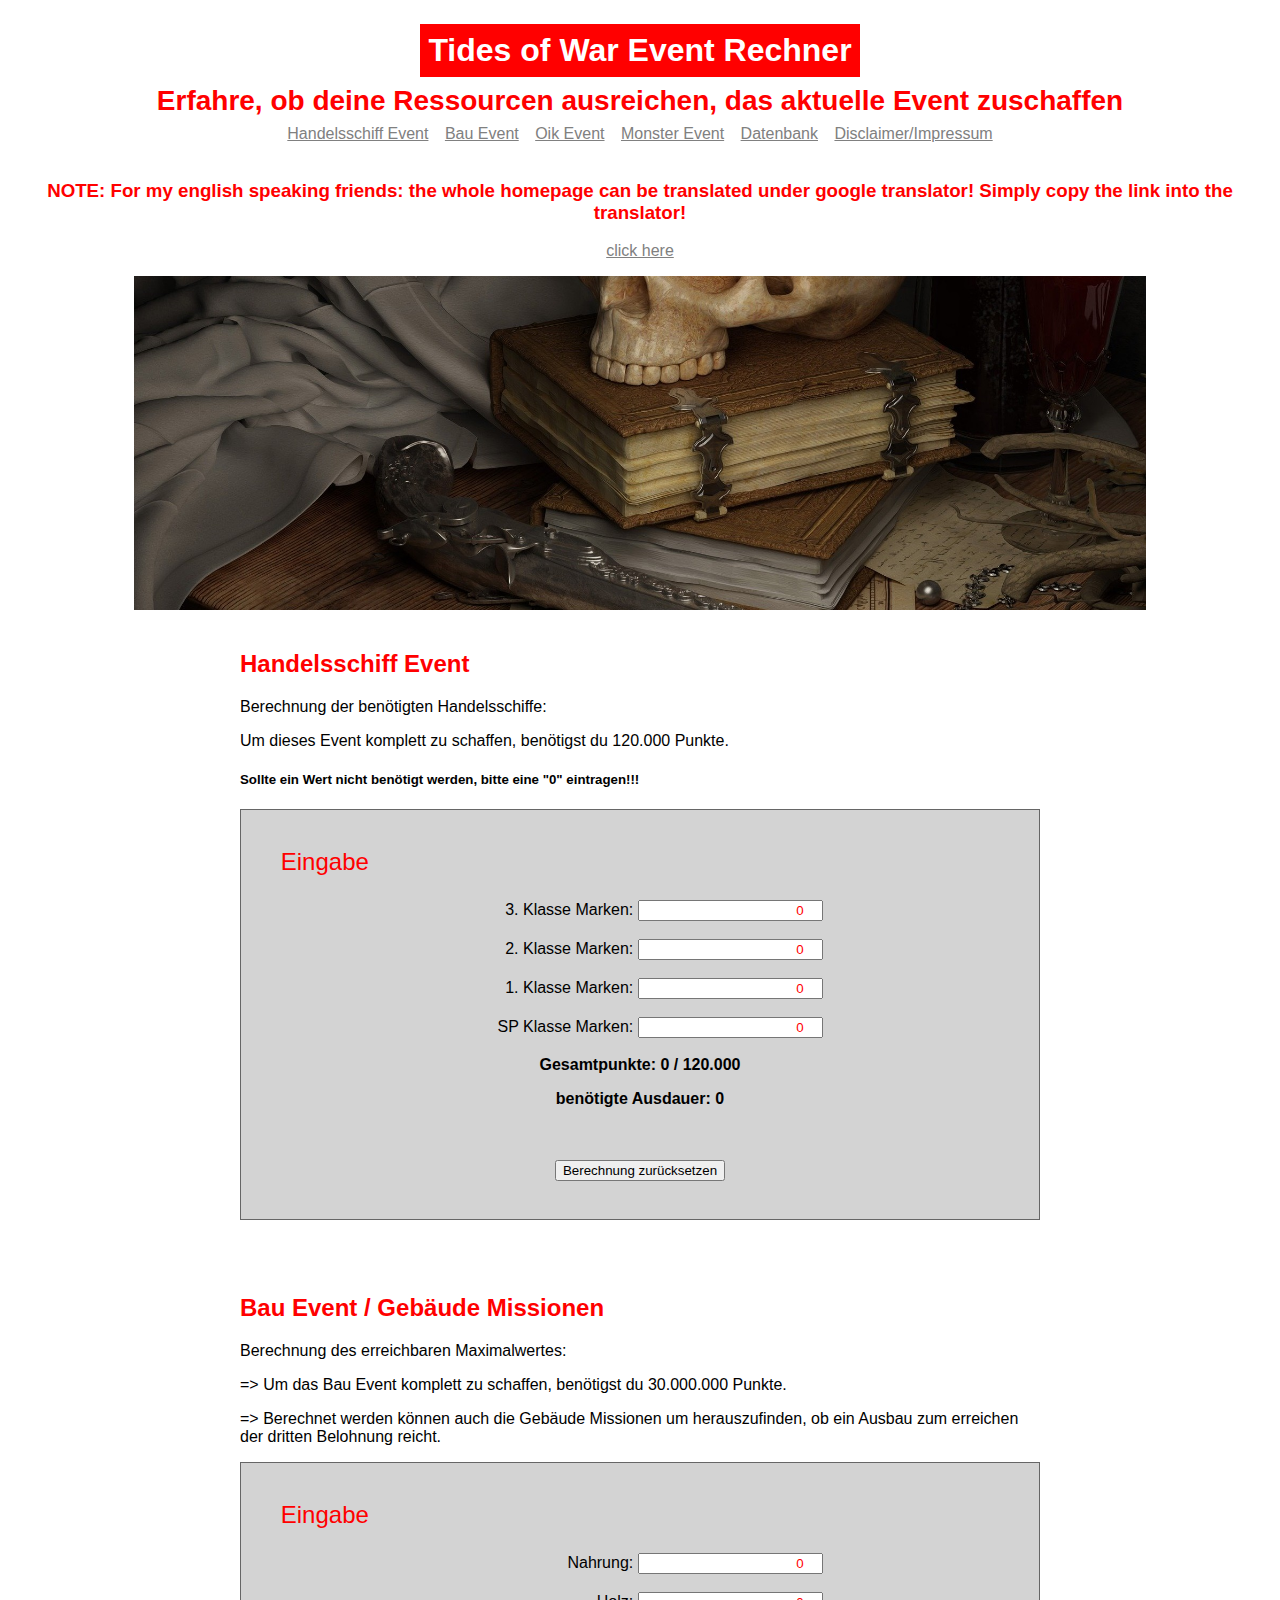
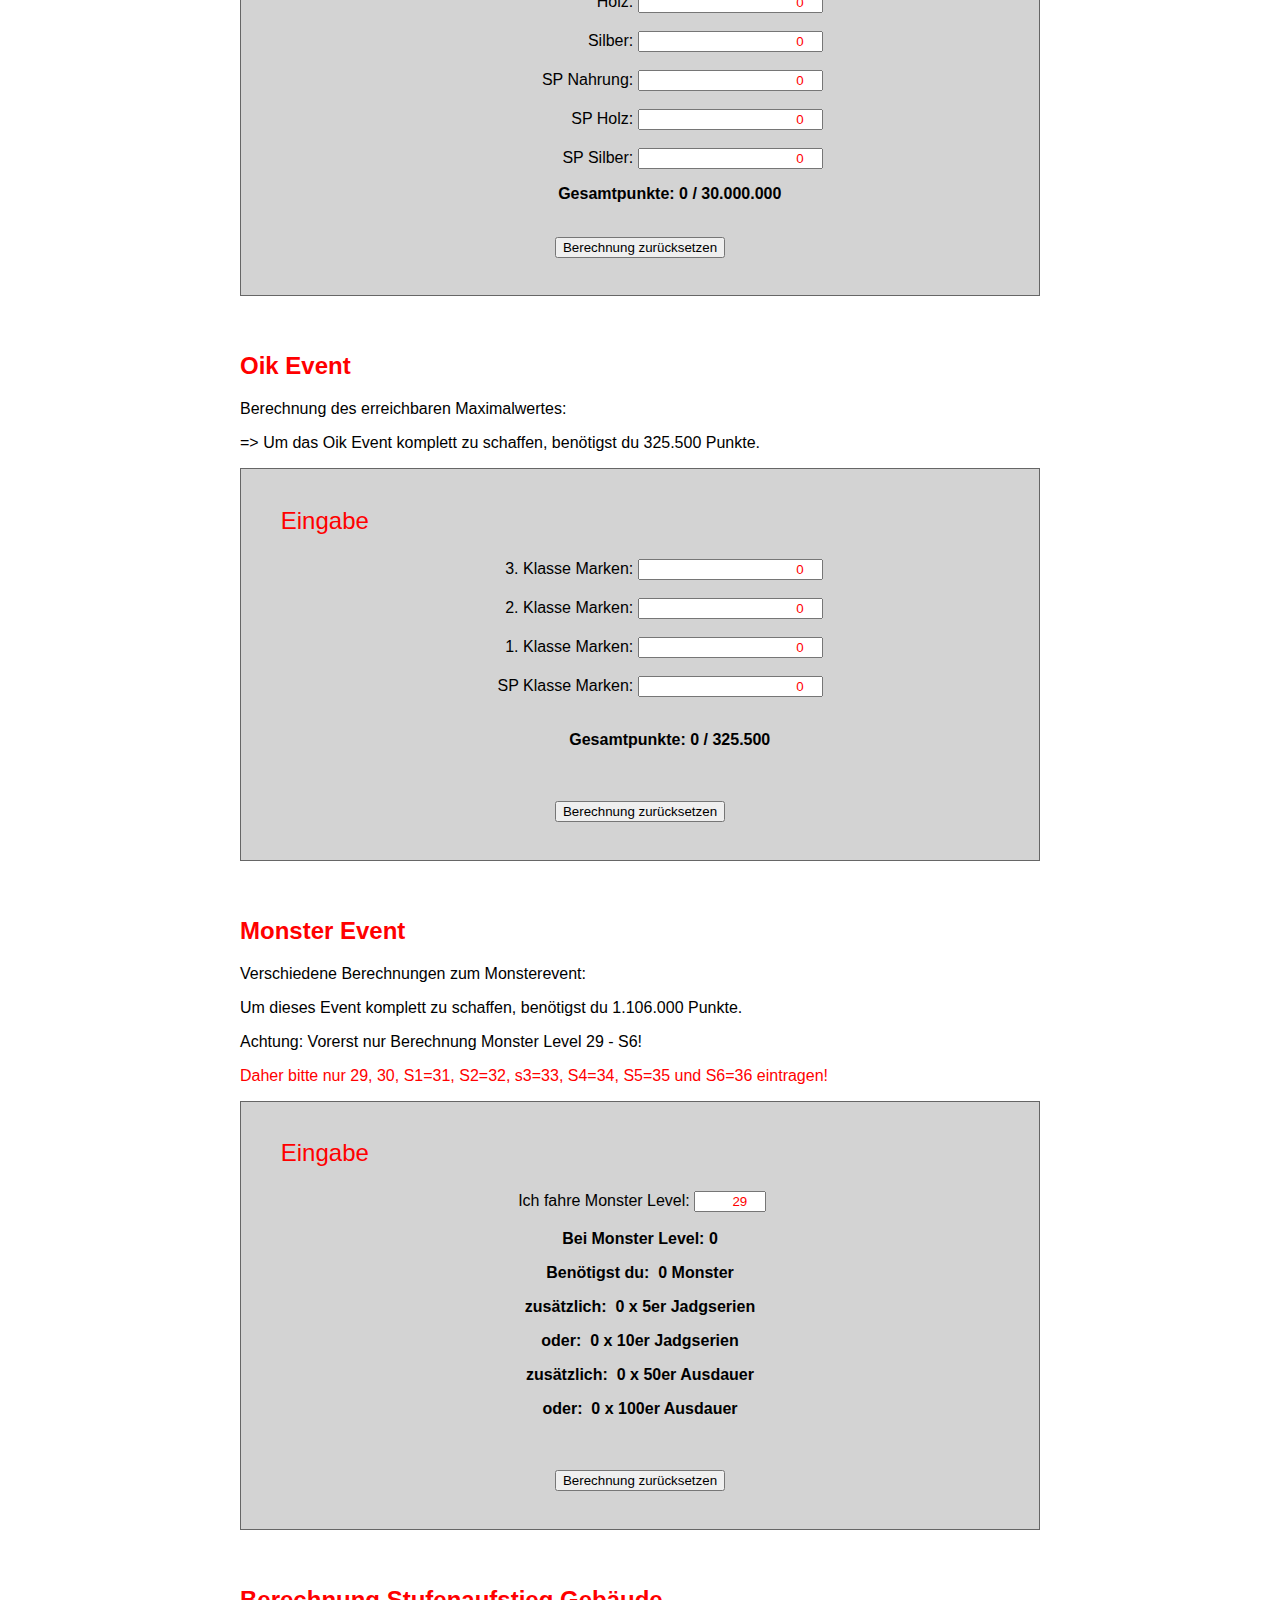
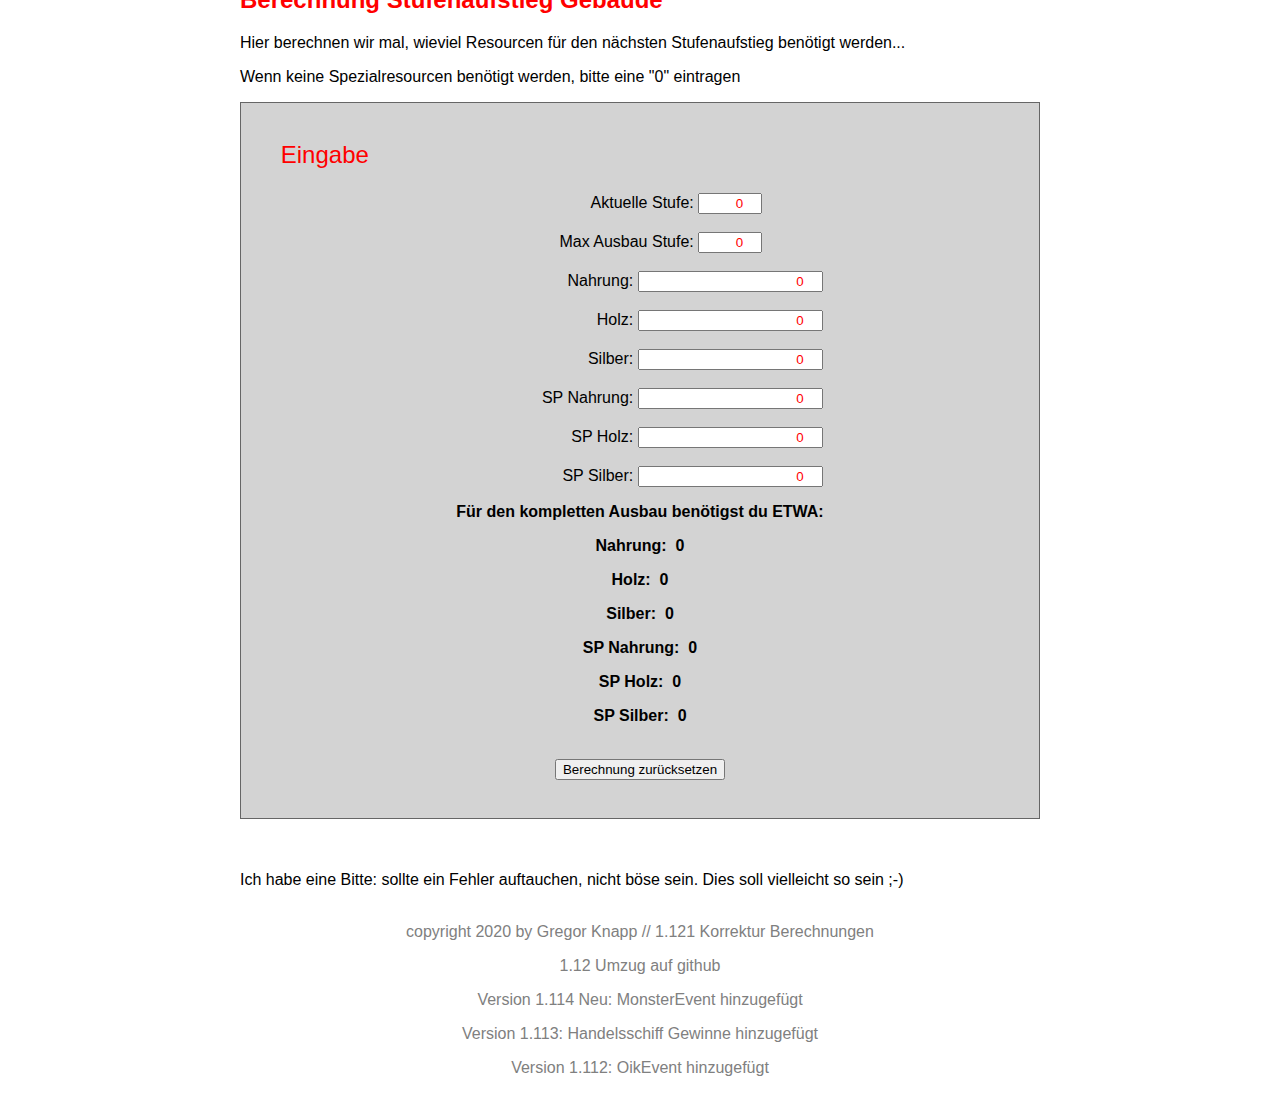
==== index-Test.html @ d53cf062 "new update" ====
<!DOCTYPE html>

<html>

<head>

    <!-- Global site tag (gtag.js) - Google Analytics -->
    <script async src="https://www.googletagmanager.com/gtag/js?id=G-78KHX6XF5R"></script>
    <script>
        window.dataLayer = window.dataLayer || [];
        function gtag() { dataLayer.push(arguments); }
        gtag('js', new Date());

        gtag('config', 'G-78KHX6XF5R');
    </script>



    <title>Berechnung von TOW Event Inhalten</title>
    <link rel="stylesheet" href="style.css">
    <meta name="viewport" content="width=device-width, initial-scale=1">
    <meta http-equiv="content-type" content="text/html; charset=utf-8">
</head>

<body>
    <div id="top">
        <div id="logo">Tides of War Event Rechner</div>
        <div id="logo-name">Erfahre, ob deine Ressourcen ausreichen, das aktuelle Event zuschaffen</div>
        <div id="navigation">
            <a href="#handel">Handelsschiff Event</a>
            <a href="#bau">Bau Event</a>
            <a href="#oiken">Oik Event</a>
            <a href="#monster">Monster Event</a>
            <a href="eingabe.php">Datenbank</a>
            <a href="Disclaimer.html">Disclaimer/Impressum</a>
            <br>
            <br>

            <h3 style="color: red;">NOTE: For my english speaking friends: the whole homepage can be translated under
                google translator! Simply copy the link into the translator!</h3>
            <a href="https://translate.google.com/?hl=de&tab=TT&authuser=0">click here</a>

        </div>
        <div id="image">
            <img src="titelfoto.jpg" alt="Bild der Homepage">
        </div>
    </div>
    <div id="main">
        <section id="handel"></section>
        <h2 style="color: red;">Handelsschiff Event</h2>

        <p>Berechnung der benötigten Handelsschiffe:</p>
        <p>Um dieses Event komplett zu schaffen, benötigst du 120.000 Punkte.</p>
        <h5>Sollte ein Wert nicht benötigt werden, bitte eine "0" eintragen!!!</h5>

        <main>
            <form id="myForm">
                <legend style="color: red;">Eingabe</legend>
                <label for="hsmarken3">3. Klasse Marken:</label>
                <input type="number" min="0" id="hsmarken3" value="0" step="100.0">
                <br>
                <br>
                <label for="hsmarken2">2. Klasse Marken:</label>
                <input type="number" min="0" id="hsmarken2" value="0" step="100.0">
                <br>
                <br>
                <label for="hsmarken1">1. Klasse Marken:</label>
                <input type="number" min="0" id="hsmarken1" value="0" step="100.0">
                <br>
                <br>
                <label for="hsmarkensp">SP Klasse Marken:</label>
                <input type="number" min="0" id="hsmarkensp" value="0" step="10.0">
                <br>
                <br>
                <p style="margin: auto;">Gesamtpunkte:
                    <output id="betrag" for="hsmarken3 hsmarken2 hsmarken1 hsmarkensp">0</output> / 120.000</p>
                <p>benötigte Ausdauer:
                    <output id="serien" for="hsmarken3 hsmarken2 hsmarken1 hsmarkensp">0</output> </p>

                <!--              <p><span>Mögliche Gewinne:</span>
                    <output style="color: red;" id="gewinn" for="..."></output> </p>

                <output style="font-size:small;" id="gewinne"></output> -->

                <br>
                <br>

                <button form="myForm" type="reset">Berechnung zurücksetzen</button>

            </form>
        </main>

        <script src="js/BerechnungHsEvent.js"></script>
        <br>
        <br>
        <br>

        <section id="bau"></section>
        <h2 style="color: red;">Bau Event / Gebäude Missionen</h2>

        <p>Berechnung des erreichbaren Maximalwertes:</p>
        <p>=> Um das Bau Event komplett zu schaffen, benötigst du 30.000.000 Punkte.</p>
        <p>=> Berechnet werden können auch die Gebäude Missionen um herauszufinden, ob ein Ausbau zum erreichen der
            dritten Belohnung reicht.</p>

        <main>
            <form id="myForm1">
                <legend style="color: red;">Eingabe</legend>
                <label for="bnahrung">Nahrung:</label>
                <input type="number" min="0" id="bnahrung" value="0" step="1000000.0">
                <br>
                <br>
                <label for="bholz">Holz:</label>
                <input type="number" min="0" id="bholz" value="0" step="1000000.0">
                <br>
                <br>
                <label for="bsilber">Silber:</label>
                <input type="number" min="0" id="bsilber" value="0" step="1000000.0">
                <br>
                <br>
                <label for="bspnahrung">SP Nahrung:</label>
                <input type="number" min="0" id="bspnahrung" value="0" step="10.0">
                <br>
                <br> <label for="bspholz">SP Holz:</label>
                <input type="number" min="0" id="bspholz" value="0" step="10.0">
                <br>
                <br>
                <label for="bspsilber">SP Silber:</label>
                <input type="number" min="0" id="bspsilber" value="0" step="10.0">
                <p><span>Gesamtpunkte:</span>
                    <output id="betrag1" for="bnahrung bholz bsilber bspnahrung bspholz bspsilber">0</output> /
                    30.000.000</p>
                <br>
                <button form="myForm1" type="reset">Berechnung zurücksetzen</button>


            </form>
        </main>

        <script src="js/BerechnungBauEvent.js"></script>
        <script src="js/BauBelohnung.js"></script>

        <br>
        <br>
        <section id="oiken"></section>
        <h2 style="color: red;">Oik Event</h2>
        <p>Berechnung des erreichbaren Maximalwertes:</p>
        <p>=> Um das Oik Event komplett zu schaffen, benötigst du 325.500 Punkte.</p>

        <main>
            <form id="myForm2">
                <legend style="color: red;">Eingabe</legend>
                <label for="kbmarken3">3. Klasse Marken:</label>
                <input type="number" min="0" id="kbmarken3" value="0" step="100.0">
                <br>
                <br>
                <label for="kbmarken2">2. Klasse Marken:</label>
                <input type="number" min="0" id="kbmarken2" value="0" step="100.0">
                <br>
                <br>
                <label for="kbmarken1">1. Klasse Marken:</label>
                <input type="number" min="0" id="kbmarken1" value="0" step="100.0">
                <br>
                <br>
                <label for="kbmarkensp">SP Klasse Marken:</label>
                <input type="number" min="0" id="kbmarkensp" value="0" step="10.0">
                <br>
                <br>
                <p><span>Gesamtpunkte:</span>
                    <output id="betrag2" for="kbmarken3 kbmarken2 kbmarken1 kbmarkensp">0</output> / 325.500</p>
                <br>


                <!--
                <p><span>Mögliche Gewinne:</span>
                    <output style="color: red;" id="gewinn" for="..."></output> </p>

                <output style="font-size:small;" id="gewinneso"></output>   -->


                <br>
                <button form="myForm2" type="reset">Berechnung zurücksetzen</button>

            </form>
        </main>

        <script src="js/BerechnungOikEvent.js"></script>

        <br>
        <br>

        <div id="main">
            <section id="monster"></section>
            <h2 style="color: red;">Monster Event</h2>

            <p>Verschiedene Berechnungen zum Monsterevent:</p>
            <p>Um dieses Event komplett zu schaffen, benötigst du 1.106.000 Punkte.</p>
            <p>Achtung: Vorerst nur Berechnung Monster Level 29 - S6!</p>
            <p style="color: red;">Daher bitte nur 29, 30, S1=31, S2=32, s3=33, S4=34, S5=35 und S6=36 eintragen!</p>

            <main>
                <form id="myForm3">
                    <legend style="color: red;">Eingabe</legend>
                    <label for="moStufe3">Ich fahre Monster Level:</label>
                    <input type="number" min="29" max="36" id="moStufe3" value="29" step="1.0">
                    <br>
                    <br>
                    <p style="margin: auto;">Bei Monster Level:
                        <output id="betragmo" for="moStufe3">0</output></p>
                    <p>Benötigst du:
                        <output id="gewinne3"> 0</output> Monster
                        <br>
                    <p>zusätzlich:
                        <output id="gewinne31"> 0</output> x 5er Jadgserien </p>
                    <p>oder:
                        <output id="gewinne32"> 0</output> x 10er Jadgserien </p>
                    <p>zusätzlich:
                        <output id="gewinne33"> 0</output> x 50er Ausdauer </p>
                    <p>oder:
                        <output id="gewinne34"> 0</output> x 100er Ausdauer </p>




                    <br>
                    <br>

                    <button form="myForm3" type="reset">Berechnung zurücksetzen</button>

                </form>
            </main>

            <script src="js/BerechnungMoEvent.js"></script>
            <br>
            <br>
            <div id="main">
                <section id="monster"></section>
                <h2 style="color: red;">Berechnung Stufenaufstieg Gebäude</h2>

                <p>Hier berechnen wir mal, wieviel Resourcen für den nächsten Stufenaufstieg benötigt werden...</p>
                <p>Wenn keine Spezialresourcen benötigt werden, bitte eine "0" eintragen</p>

                <main>
                    <form id="myForm4">
                        <legend style="color: red;">Eingabe</legend>

                        <label for="ausbauStufeAktuell">Aktuelle Stufe:</label>
                        <input type="number" min="0" max="6" id="ausbauStufeAktuell" value="0" step="1.0">
                        <br>
                        <br>
                        <label for="ausbauStufeMax">Max Ausbau Stufe:</label>
                        <input type="number" min="0" max="6" id="ausbauStufeMax" value="0" step="1.0">
                        <br>
                        <br>
                        <label for="ausbauNahrung">Nahrung:</label>
                        <input type="number" min="0" id="ausbauNahrung" value="0" step="1000000.0">
                        <br>
                        <br>
                        <label for="ausbauHolz">Holz:</label>
                        <input type="number" min="0" id="ausbauHolz" value="0" step="1000000.0">
                        <br>
                        <br>
                        <label for="ausbauSilber">Silber:</label>
                        <input type="number" min="0" id="ausbauSilber" value="0" step="1000000.0">
                        <br>
                        <br>
                        <label for="ausbauSpNahrung">SP Nahrung:</label>
                        <input type="number" min="0" id="ausbauSpNahrung" value="0" step="10.0">
                        <br>
                        <br> <label for="ausbauSpHolz">SP Holz:</label>
                        <input type="number" min="0" id="ausbauSpHolz" value="0" step="10.0">
                        <br>
                        <br>
                        <label for="ausbauSpSilber">SP Silber:</label>
                        <input type="number" min="0" id="ausbauSpSilber" value="0" step="10.0">
                        </p>
                        <p style="margin: auto;">Für den kompletten Ausbau benötigst du ETWA:</p>
                        <p>Nahrung:
                            <output id="ausbauStufeErgebnisNahrung"> 0</output>
                            <br>
                        <p>Holz:
                            <output id="gewinne31"> 0</output></p>
                        <p>Silber:
                            <output id="gewinne32"> 0</output></p>
                        <p>SP Nahrung:
                            <output id="gewinne33"> 0</output></p>
                        <p>SP Holz:
                            <output id="gewinne34"> 0</output></p>
                        <p>SP Silber:
                            <output id="gewinne34"> 0</output></p>
                        <br>

                        <button form="myForm4" type="reset">Berechnung zurücksetzen</button>

                    </form>
                </main>

                <script src="js/BerechnungAusbau.js"></script>
                <br>

                <br>
                <p>Ich habe eine Bitte: sollte ein Fehler auftauchen, nicht böse sein. Dies soll vielleicht so sein ;-)
                </p>

            </div>
            <div id="footer">
                <br>
                copyright 2020 by Gregor Knapp // 1.121 Korrektur Berechnungen
                <p>1.12 Umzug auf github</p>
                <p>Version 1.114 Neu: MonsterEvent hinzugefügt</p>
                <p>Version 1.113: Handelsschiff Gewinne hinzugefügt</p>
                <p>Version 1.112: OikEvent hinzugefügt</p>

            </div>

</body>

</html>
---- style.css ----
body{
    font-family: Arial, Helvetica, sans-serif;
                }
  
#top {
    text-align: center;
}
    
#logo {
    color:white;
    background-color: red;
    display: inline-block;
    font-size: 32px;
    font-weight: bold;
    padding: 8px;
    margin-top: 16px;
    }

#logo-name {
        color:red;
        font-size: 28px;
        font-weight: bold;
        margin: 8px;
        }
    
#navigation a {
color: gray;
padding: 6px;
}
#navigation a:hover{
    color:red;
}
#image img{
    width: 80%;
    margin-top: 16px;
    margin-bottom: 16px;
}
#main{
    max-width: 800px;
    margin: auto;
}

#footer{
    text-align: center;
    color:grey;
    margin: auto;
}

#mklasse3 {
    color:blue
}

form {
	border: thin solid #666;
	width: auto;
    padding: 1cm;
    text-align: center;
    background-color: lightgray;
    }

form1 {
	border: thin solid #666;
	width: 20em;
    padding: 1em;
    text-align: center;
}

legend {
	font-size: 1.5em;
    margin-bottom: 1em;
    text-align: left;
    margin-left: auto;
    margin-right: auto;
}

input[type=number] {
    text-align: right;
    margin: auto;
    color: red;
}

label,
span,
output {
	display: inline-block;
    width: 11em;
    text-align: right;
}

form p {
	font-weight: bold;
}

output {
	width: auto;
    text-align: auto;
    white-space: pre;
}

td {
border: 1px solid black;

}
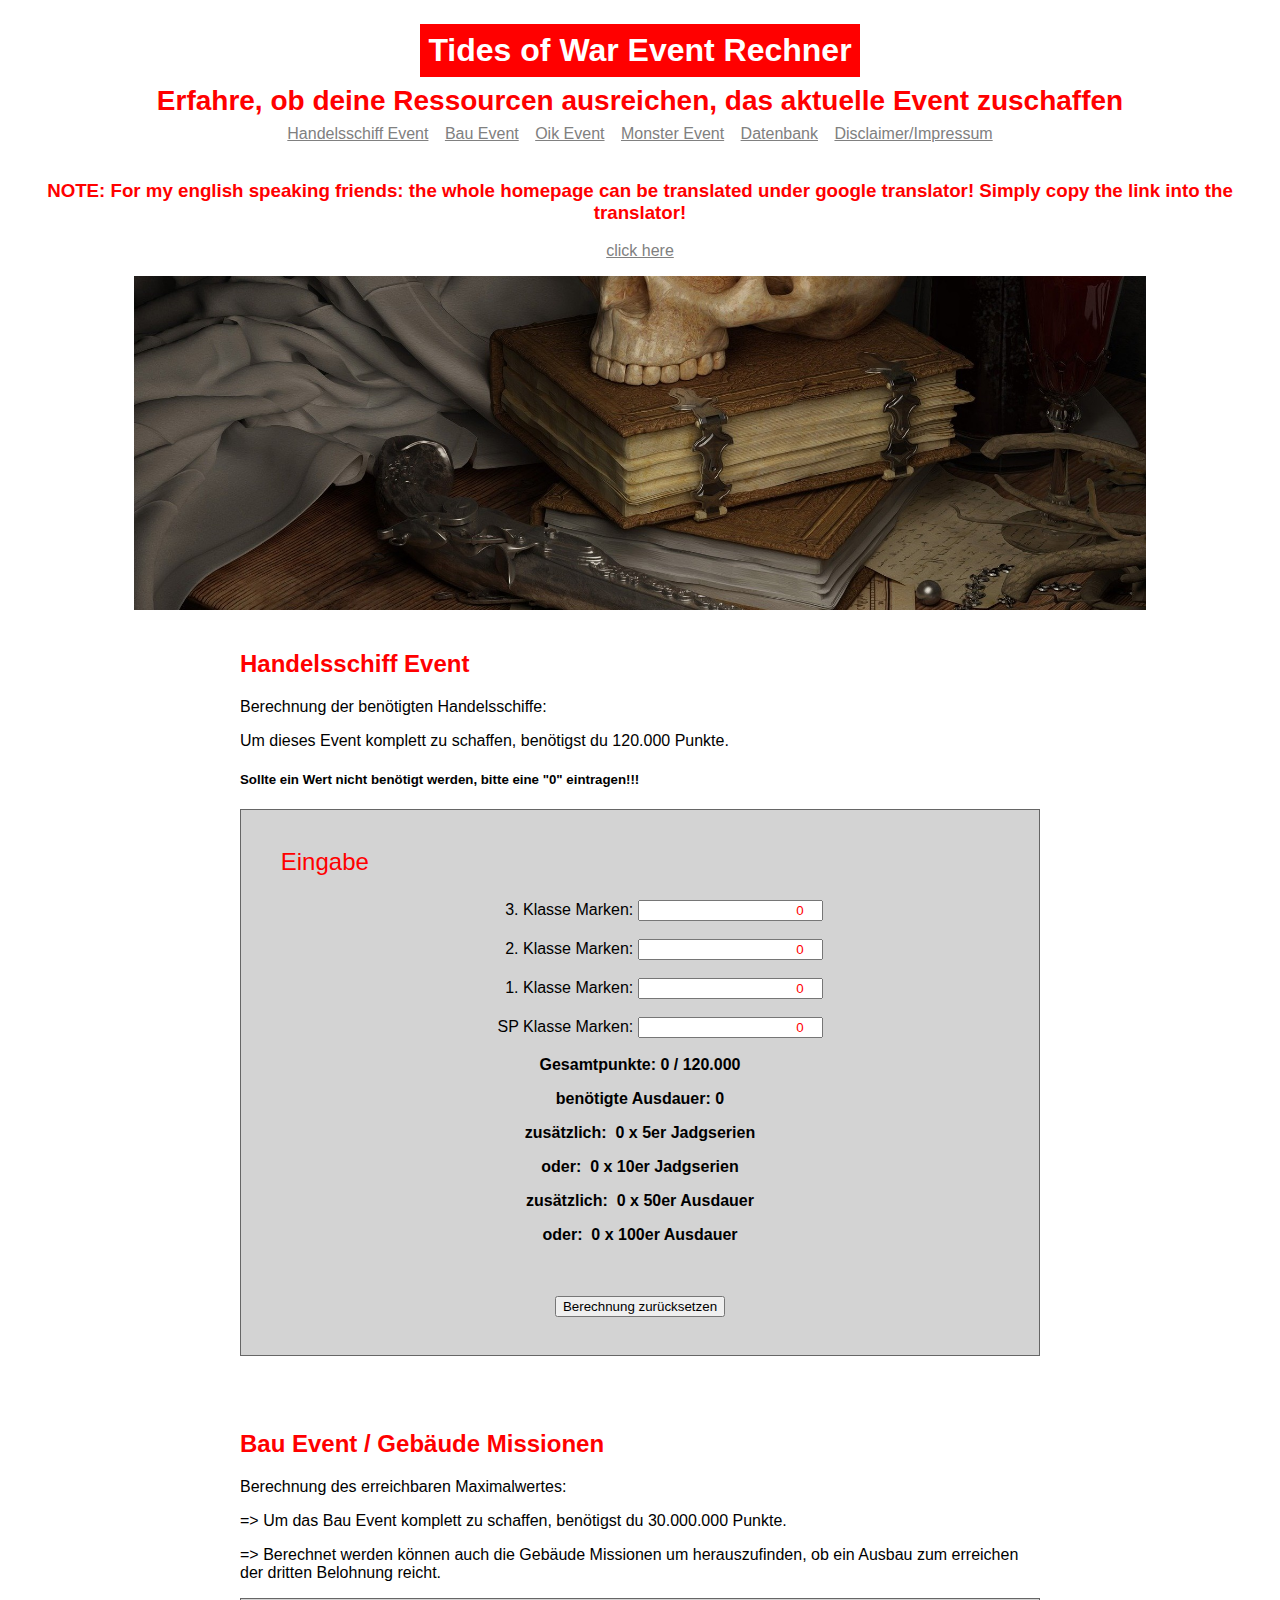
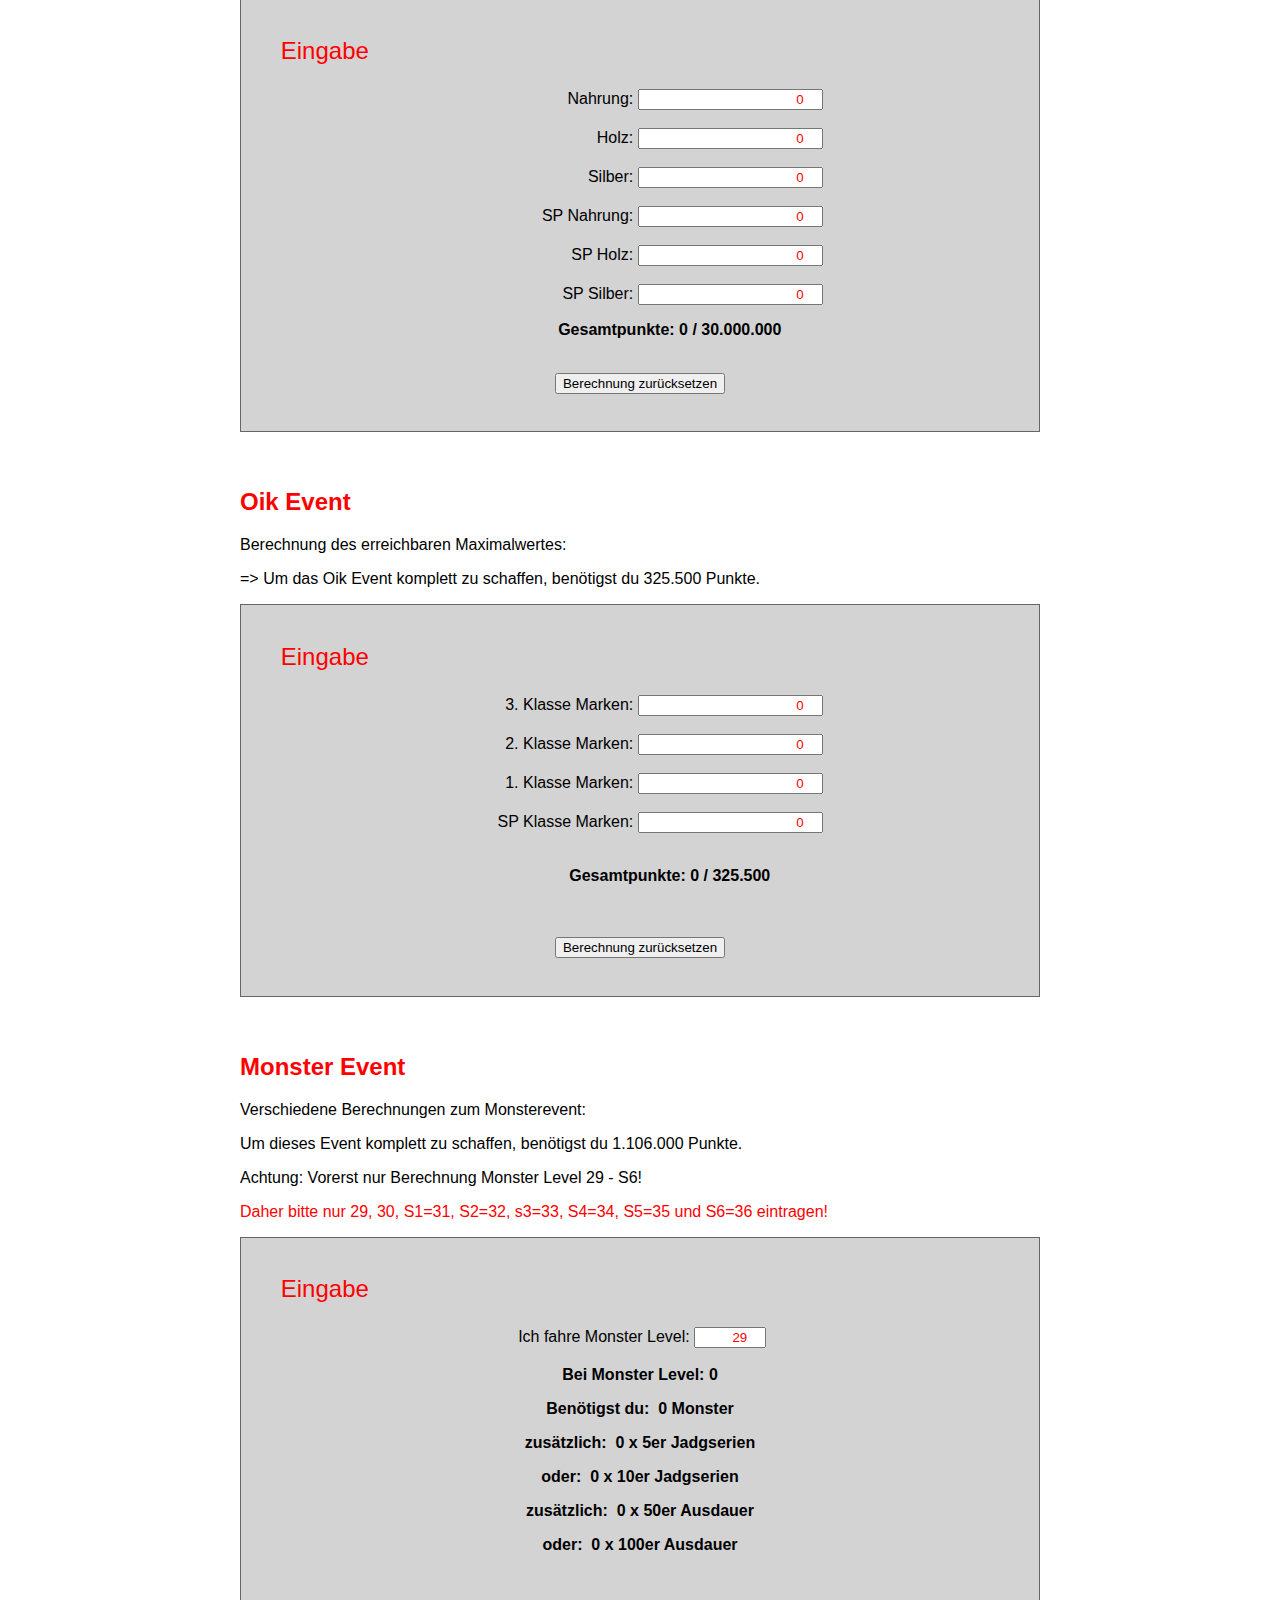
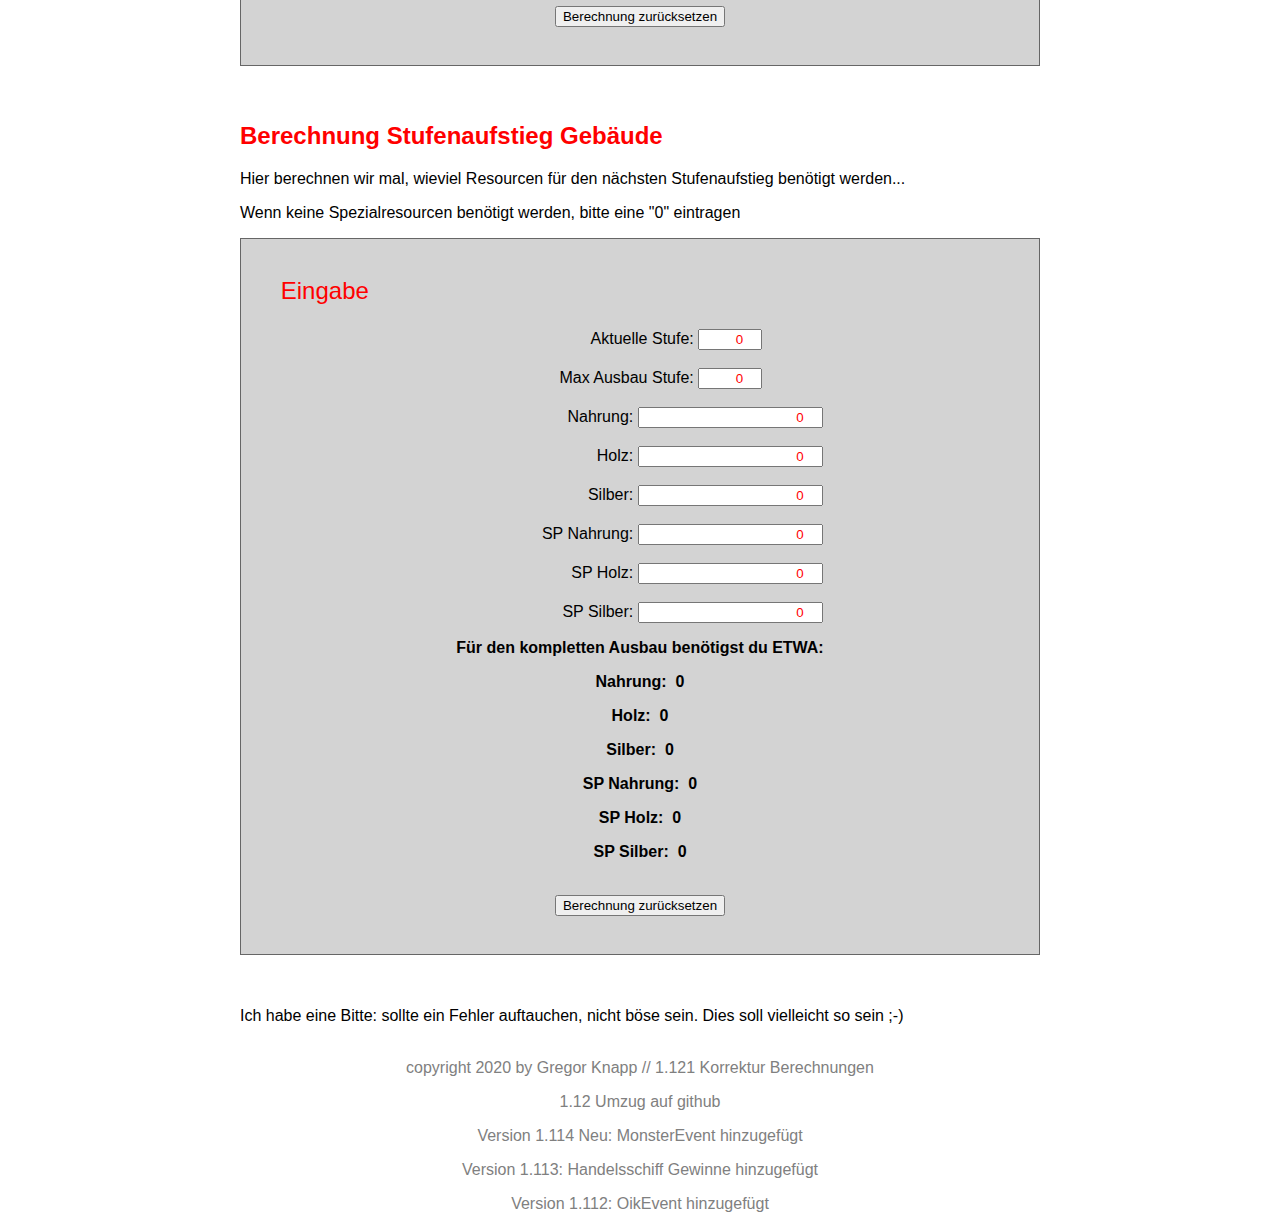
==== commit 80ea8f80: "Diverse Änderungen" ====
--- a/index-Test.html
+++ b/index-Test.html
@@ -31,7 +31,7 @@
             <a href="#bau">Bau Event</a>
             <a href="#oiken">Oik Event</a>
             <a href="#monster">Monster Event</a>
-            <a href="eingabe.php">Datenbank</a>
+            <a href="insert.php">Datenbank</a>
             <a href="Disclaimer.html">Disclaimer/Impressum</a>
             <br>
             <br>
@@ -76,6 +76,17 @@
                     <output id="betrag" for="hsmarken3 hsmarken2 hsmarken1 hsmarkensp">0</output> / 120.000</p>
                 <p>benötigte Ausdauer:
                     <output id="serien" for="hsmarken3 hsmarken2 hsmarken1 hsmarkensp">0</output> </p>
+                    <p>zusätzlich:
+                        <output id="gewinnesujagd5"> 0</output> x 5er Jadgserien </p>
+                    <p>oder:
+                        <output id="gewinnesujagd10"> 0</output> x 10er Jadgserien </p>
+                        <p>zusätzlich:
+                            <output id="gewinnesuAusd50"> 0</output> x 50er Ausdauer </p>
+                        <p>oder:
+                            <output id="gewinnesuAusd100"> 0</output> x 100er Ausdauer </p>
+    
+
+
 
                 <!--              <p><span>Mögliche Gewinne:</span>
                     <output style="color: red;" id="gewinn" for="..."></output> </p>
